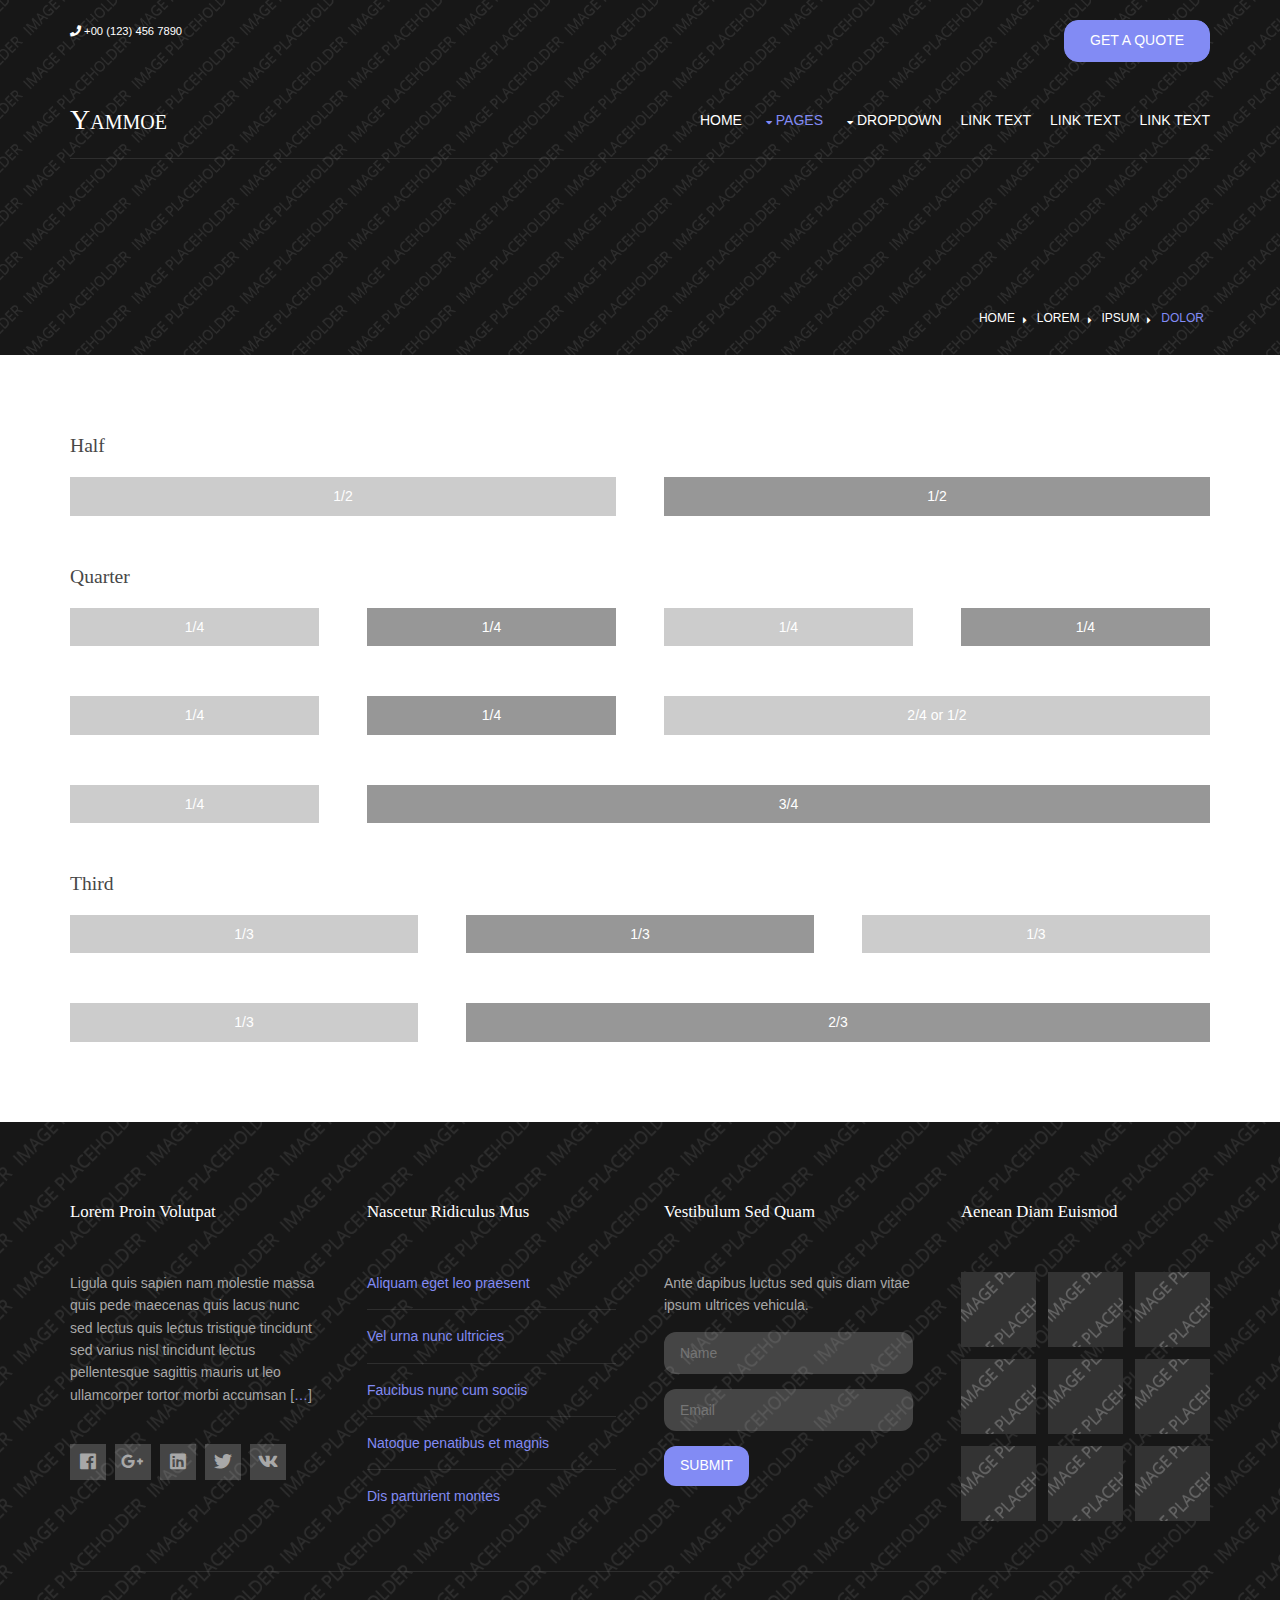
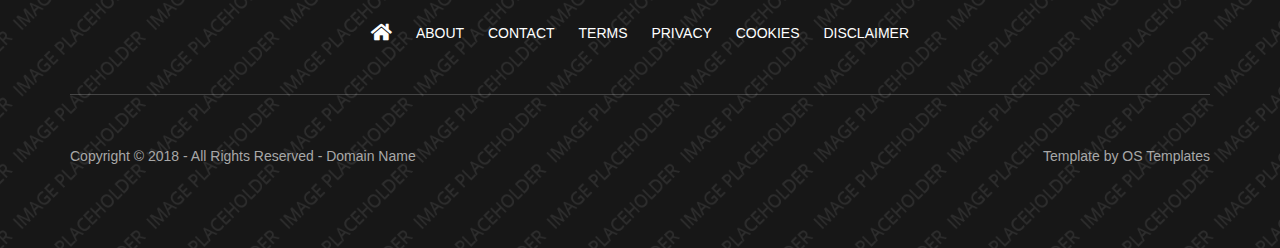
==== pages/basic-grid.html @ 8991c5f6 "first sample" ====
<!DOCTYPE html>
<!--
Template Name: Yammoe
Author: <a href="https://www.os-templates.com/">OS Templates</a>
Author URI: https://www.os-templates.com/
Copyright: OS-Templates.com
Licence: Free to use under our free template licence terms
Licence URI: https://www.os-templates.com/template-terms
-->
<html lang="">
<!-- To declare your language - read more here: https://www.w3.org/International/questions/qa-html-language-declarations -->
<head>
<title>Yammoe | Pages | Basic Grid</title>
<meta charset="utf-8">
<meta name="viewport" content="width=device-width, initial-scale=1.0, maximum-scale=1.0, user-scalable=no">
<link href="../layout/styles/layout.css" rel="stylesheet" type="text/css" media="all">
<style type="text/css">
/* DEMO ONLY */
.container .demo{text-align:center;}
.container .demo div{padding:8px 0;}
.container .demo div:nth-child(odd){color:#FFFFFF; background:#CCCCCC;}
.container .demo div:nth-child(even){color:#FFFFFF; background:#979797;}
@media screen and (max-width:900px){.container .demo div{margin-bottom:0;}}
/* DEMO ONLY */
</style>
</head>
<body id="top">
<!-- ################################################################################################ -->
<!-- ################################################################################################ -->
<!-- ################################################################################################ -->
<!-- Top Background Image Wrapper -->
<div class="bgded overlay" style="background-image:url('../images/demo/backgrounds/01.png');"> 
  <!-- ################################################################################################ -->
  <div class="wrapper row0">
    <div id="topbar" class="hoc clear"> 
      <!-- ################################################################################################ -->
      <p class="fl_left nospace"><i class="fas fa-phone"></i> +00 (123) 456 7890</p>
      <p class="fl_right nospace"><a class="btn" href="#">Get A Quote</a></p>
      <!-- ################################################################################################ -->
    </div>
  </div>
  <!-- ################################################################################################ -->
  <!-- ################################################################################################ -->
  <!-- ################################################################################################ -->
  <div class="wrapper row1">
    <header id="header" class="hoc clear">
      <div id="logo" class="fl_left"> 
        <!-- ################################################################################################ -->
        <h1><a href="../index.html">Yammoe</a></h1>
        <!-- ################################################################################################ -->
      </div>
      <nav id="mainav" class="fl_right"> 
        <!-- ################################################################################################ -->
        <ul class="clear">
          <li><a href="../index.html">Home</a></li>
          <li class="active"><a class="drop" href="#">Pages</a>
            <ul>
              <li><a href="gallery.html">Gallery</a></li>
              <li><a href="full-width.html">Full Width</a></li>
              <li><a href="sidebar-left.html">Sidebar Left</a></li>
              <li><a href="sidebar-right.html">Sidebar Right</a></li>
              <li class="active"><a href="basic-grid.html">Basic Grid</a></li>
              <li><a href="font-icons.html">Font Icons</a></li>
            </ul>
          </li>
          <li><a class="drop" href="#">Dropdown</a>
            <ul>
              <li><a href="#">Level 2</a></li>
              <li><a class="drop" href="#">Level 2 + Drop</a>
                <ul>
                  <li><a href="#">Level 3</a></li>
                  <li><a href="#">Level 3</a></li>
                  <li><a href="#">Level 3</a></li>
                </ul>
              </li>
              <li><a href="#">Level 2</a></li>
            </ul>
          </li>
          <li><a href="#">Link Text</a></li>
          <li><a href="#">Link Text</a></li>
          <li><a href="#">Link Text</a></li>
        </ul>
        <!-- ################################################################################################ -->
      </nav>
    </header>
  </div>
  <!-- ################################################################################################ -->
  <!-- ################################################################################################ -->
  <!-- ################################################################################################ -->
  <div id="breadcrumb" class="hoc clear"> 
    <!-- ################################################################################################ -->
    <ul>
      <li><a href="#">Home</a></li>
      <li><a href="#">Lorem</a></li>
      <li><a href="#">Ipsum</a></li>
      <li><a href="#">Dolor</a></li>
    </ul>
    <!-- ################################################################################################ -->
  </div>
  <!-- ################################################################################################ -->
</div>
<!-- End Top Background Image Wrapper -->
<!-- ################################################################################################ -->
<!-- ################################################################################################ -->
<!-- ################################################################################################ -->
<div class="wrapper row3">
  <main class="hoc container clear"> 
    <!-- main body -->
    <!-- ################################################################################################ -->
    <div class="content"> 
      <!-- ################################################################################################ -->
      <h2>Half</h2>
      <!-- ################################################################################################ -->
      <div class="group btmspace-50 demo">
        <div class="one_half first">1/2</div>
        <div class="one_half">1/2</div>
      </div>
      <!-- ################################################################################################ -->
      <h2>Quarter</h2>
      <!-- ################################################################################################ -->
      <div class="group btmspace-50 demo">
        <div class="one_quarter first">1/4</div>
        <div class="one_quarter">1/4</div>
        <div class="one_quarter">1/4</div>
        <div class="one_quarter">1/4</div>
      </div>
      <div class="group btmspace-50 demo">
        <div class="one_quarter first">1/4</div>
        <div class="one_quarter">1/4</div>
        <div class="two_quarter">2/4 or 1/2</div>
      </div>
      <div class="group btmspace-50 demo">
        <div class="one_quarter first">1/4</div>
        <div class="three_quarter">3/4</div>
      </div>
      <!-- ################################################################################################ -->
      <h2>Third</h2>
      <!-- ################################################################################################ -->
      <div class="group btmspace-50 demo">
        <div class="one_third first">1/3</div>
        <div class="one_third">1/3</div>
        <div class="one_third">1/3</div>
      </div>
      <div class="group demo">
        <div class="one_third first">1/3</div>
        <div class="two_third">2/3</div>
      </div>
      <!-- ################################################################################################ -->
    </div>
    <!-- ################################################################################################ -->
    <!-- / main body -->
    <div class="clear"></div>
  </main>
</div>
<!-- ################################################################################################ -->
<!-- ################################################################################################ -->
<!-- ################################################################################################ -->
<!-- Bottom Background Image Wrapper -->
<div class="bgded overlay" style="background-image:url('../images/demo/backgrounds/01.png');"> 
  <!-- ################################################################################################ -->
  <div class="wrapper row4">
    <footer id="footer" class="hoc clear"> 
      <!-- ################################################################################################ -->
      <div class="group btmspace-50">
        <div class="one_quarter first">
          <h6 class="heading">Lorem proin volutpat</h6>
          <p>Ligula quis sapien nam molestie massa quis pede maecenas quis lacus nunc sed lectus quis lectus tristique tincidunt sed varius nisl tincidunt lectus pellentesque sagittis mauris ut leo ullamcorper tortor morbi accumsan [<a href="#">&hellip;</a>]</p>
          <ul class="faico clear">
            <li><a class="faicon-facebook" href="#"><i class="fab fa-facebook"></i></a></li>
            <li><a class="faicon-google-plus" href="#"><i class="fab fa-google-plus-g"></i></a></li>
            <li><a class="faicon-linkedin" href="#"><i class="fab fa-linkedin"></i></a></li>
            <li><a class="faicon-twitter" href="#"><i class="fab fa-twitter"></i></a></li>
            <li><a class="faicon-vk" href="#"><i class="fab fa-vk"></i></a></li>
          </ul>
        </div>
        <div class="one_quarter">
          <h6 class="heading">Nascetur ridiculus mus</h6>
          <ul class="nospace linklist">
            <li><a href="#">Aliquam eget leo praesent</a></li>
            <li><a href="#">Vel urna nunc ultricies</a></li>
            <li><a href="#">Faucibus nunc cum sociis</a></li>
            <li><a href="#">Natoque penatibus et magnis</a></li>
            <li><a href="#">Dis parturient montes</a></li>
          </ul>
        </div>
        <div class="one_quarter">
          <h6 class="heading">Vestibulum sed quam</h6>
          <p class="nospace btmspace-15">Ante dapibus luctus sed quis diam vitae ipsum ultrices vehicula.</p>
          <form action="#" method="post">
            <fieldset>
              <legend>Newsletter:</legend>
              <input class="btmspace-15" type="text" value="" placeholder="Name">
              <input class="btmspace-15" type="text" value="" placeholder="Email">
              <button class="btn" type="submit" value="submit">Submit</button>
            </fieldset>
          </form>
        </div>
        <div class="one_quarter">
          <h6 class="heading">Aenean diam euismod</h6>
          <ul class="nospace clear latestimg">
            <li><a class="imgover" href="#"><img src="../images/demo/100x100.png" alt=""></a></li>
            <li><a class="imgover" href="#"><img src="../images/demo/100x100.png" alt=""></a></li>
            <li><a class="imgover" href="#"><img src="../images/demo/100x100.png" alt=""></a></li>
            <li><a class="imgover" href="#"><img src="../images/demo/100x100.png" alt=""></a></li>
            <li><a class="imgover" href="#"><img src="../images/demo/100x100.png" alt=""></a></li>
            <li><a class="imgover" href="#"><img src="../images/demo/100x100.png" alt=""></a></li>
            <li><a class="imgover" href="#"><img src="../images/demo/100x100.png" alt=""></a></li>
            <li><a class="imgover" href="#"><img src="../images/demo/100x100.png" alt=""></a></li>
            <li><a class="imgover" href="#"><img src="../images/demo/100x100.png" alt=""></a></li>
          </ul>
        </div>
      </div>
      <!-- ################################################################################################ -->
      <hr class="btmspace-50">
      <!-- ################################################################################################ -->
      <nav>
        <ul class="nospace">
          <li><a href="../index.html"><i class="fas fa-lg fa-home"></i></a></li>
          <li><a href="#">About</a></li>
          <li><a href="#">Contact</a></li>
          <li><a href="#">Terms</a></li>
          <li><a href="#">Privacy</a></li>
          <li><a href="#">Cookies</a></li>
          <li><a href="#">Disclaimer</a></li>
        </ul>
      </nav>
      <!-- ################################################################################################ -->
    </footer>
  </div>
  <!-- ################################################################################################ -->
  <!-- ################################################################################################ -->
  <!-- ################################################################################################ -->
  <div class="wrapper row5">
    <div id="copyright" class="hoc clear"> 
      <!-- ################################################################################################ -->
      <p class="fl_left">Copyright &copy; 2018 - All Rights Reserved - <a href="#">Domain Name</a></p>
      <p class="fl_right">Template by <a target="_blank" href="https://www.os-templates.com/" title="Free Website Templates">OS Templates</a></p>
      <!-- ################################################################################################ -->
    </div>
  </div>
  <!-- ################################################################################################ -->
</div>
<!-- End Bottom Background Image Wrapper -->
<!-- ################################################################################################ -->
<!-- ################################################################################################ -->
<!-- ################################################################################################ -->
<a id="backtotop" href="#top"><i class="fas fa-chevron-up"></i></a>
<!-- JAVASCRIPTS -->
<script src="../layout/scripts/jquery.min.js"></script>
<script src="../layout/scripts/jquery.backtotop.js"></script>
<script src="../layout/scripts/jquery.mobilemenu.js"></script>
</body>
</html>
---- layout/styles/layout.css ----
@charset "utf-8";
/*
Template Name: Yammoe
Author: <a href="https://www.os-templates.com/">OS Templates</a>
Author URI: https://www.os-templates.com/
Copyright: OS-Templates.com
Licence: Free to use under our free template licence terms
Licence URI: https://www.os-templates.com/template-terms
File: Layout CSS
*/

@import url("fontawesome-free/css/all.css");
@import url("framework.css");

/* Rows
--------------------------------------------------------------------------------------------------------------- */
.row0, .row0 a{}
.row1, .row1 a{}
.row2, .row2 a{}
.row3, .row3 a{}
.row4, .row4 a{}
.row5, .row5 a{}


/* Top Bar
--------------------------------------------------------------------------------------------------------------- */
#topbar{padding:20px 0; font-size:.8rem; text-transform:uppercase;}

#topbar ul li{display:inline-block; margin-right:15px;}
#topbar ul li:last-child{margin-right:0;}
#topbar i{line-height:normal;}


/* Header
--------------------------------------------------------------------------------------------------------------- */
#header{border-bottom:1px solid;}

#header #logo{margin:22px 0 0 0;}
#header #logo h1{margin:0; padding:0; font-size:2rem; font-variant:small-caps;}


/* Page Intro
--------------------------------------------------------------------------------------------------------------- */
#pageintro{padding:200px 0;}

#pageintro article{display:block; max-width:60%; margin:0 auto; text-transform:capitalize; text-align:center;}
#pageintro article p:first-of-type{margin:0 0 30px 0; padding:0; font-size:2rem;}
#pageintro .heading{font-size:5rem;}
#pageintro footer{margin-top:50px;}
#pageintro footer .btn{padding:14px 25px 16px; font-size:1.2rem;}


/* Content Area
--------------------------------------------------------------------------------------------------------------- */
.container{padding:80px 0;}

/* Content */
.container .content{}

.sectiontitle{display:block; max-width:55%; margin:0 auto 80px; text-align:center;}
.sectiontitle *{margin:0;}

/* Services - can be more than four */
#services{}
#services li{margin-bottom:50px;}
#services li:nth-last-child(-n+4){margin-bottom:0;}/* Removes bottom margin from the last line of items - margin is restored in the media queries when items stack */
#services li:nth-child(4n+1){margin-left:0; clear:left;}/* Removes the need to add class="first" */
#services article{display:block; padding:30px 15px; text-align:center;}
#services article *{}
#services article i{margin-bottom:30px;}
#services article .heading{}
#services article p{margin-bottom:30px;}

/* Team */
.team{}
.team li:last-child{margin-bottom:0;}/* Used when elements stack in small viewports */
.team figure{display:block; text-align:center;}
.team figure *{margin:0; padding:0;}
.team figure a{}
.team figure img{}
.team figure figcaption{padding:20px 10px; line-height:1; border:solid; border-width:0 1px 1px 1px;}
.team figure strong{display:block; margin-bottom:8px; font-size:1.4rem; font-weight:400;}
.team figure em{display:block; font-style:normal; font-size:.8rem;}

/* Points */
.points{padding:50px; border-radius:50px 0;}
.points ul{padding-top:15px;}
.points li{position:relative; min-height:60px; margin:0 0 30px 0; padding:5px 0 0 80px; line-height:1;}
.points li:last-child{margin:0;}/* Used when elements stack in small viewports */
.points li i{position:absolute; top:0; left:0; width:60px; height:60px; line-height:60px; font-size:20px; text-align:center; border-radius:50%;}
.points li .heading{margin:0 0 10px 0;}
.points li p{margin:0; line-height:1.4rem;}

/* Testimonials */
#testimonials{}
#testimonials article{text-align:center;}
#testimonials article *{margin:0; padding:0;}
#testimonials article figure{display:inline-block; margin-bottom:20px;}
#testimonials article figure img{float:left; margin-right:15px; border-radius:50%;}
#testimonials article figure figcaption{float:left; margin-top:30px; font-size:1.4rem; text-align:left;}
#testimonials article figure figcaption .heading{font-size:1.4rem;}
#testimonials article figure figcaption em{display:block; margin-top:-5px; font-size:.8rem; font-style:normal;}
#testimonials article blockquote{margin-bottom:20px; padding:20px; border-radius:25px 0;}
#testimonials article blockquote::before{top:15px; left:15px; font-size:30px; line-height:30px;}

/* Latest */
#latest{}
#latest > li:last-child{margin-bottom:0;}/* Used when elements stack in small viewports */
#latest article{text-align:center;}
#latest article .heading{margin:0 0 8px 0;}
#latest article .meta{display:block; margin:0 0 20px 0;}
#latest article .meta li{display:inline-block; margin-right:5px; padding-right:10px; border-right:1px solid red; font-size:.8rem;}
#latest article .meta li:last-child{margin-right:0; padding-right:0; border-right:none;}
#latest article .meta li i{margin-right:5px;}
#latest article figure{}
#latest article figure > a{margin-bottom:20px;}
#latest article figure figcaption{}
#latest article figure figcaption p{margin:0 0 20px 0;}
#latest article figure figcaption footer{}

/* Comments */
#comments ul{margin:0 0 40px 0; padding:0; list-style:none;}
#comments li{margin:0 0 10px 0; padding:15px;}
#comments .avatar{float:right; margin:0 0 10px 10px; padding:3px; border:1px solid;}
#comments address{font-weight:bold;}
#comments time{font-size:smaller;}
#comments .comcont{display:block; margin:0; padding:0;}
#comments .comcont p{margin:10px 5px 10px 0; padding:0;}

#comments form{display:block; width:100%;}
#comments input, #comments textarea{width:100%; padding:10px; border:1px solid;}
#comments textarea{overflow:auto;}
#comments div{margin-bottom:15px;}
#comments input[type="submit"], #comments input[type="reset"]{display:inline-block; width:auto; min-width:150px; margin:0; padding:8px 5px; cursor:pointer;}

/* Sidebar */
.container .sidebar{}

.sidebar .sdb_holder{margin-bottom:50px;}
.sidebar .sdb_holder:last-child{margin-bottom:0;}


/* Footer
--------------------------------------------------------------------------------------------------------------- */
#footer{padding:80px 0 50px;}

#footer .heading{margin-bottom:50px; font-size:1.2rem;}
#footer p + .faico{margin-top:30px;}

#footer input, #footer button{border:1px solid;}
#footer input{display:block; width:100%; padding:12px 15px;}
#footer button{padding:10px 15px 12px; font-size:1rem;}

#footer .linklist li{display:block; margin-bottom:15px; padding:0 0 15px 0; border-bottom:1px solid;}
#footer .linklist li:last-child{margin:0; padding:0; border:none;}
#footer .linklist li::before, #footer .linklist li::after{display:table; content:"";}
#footer .linklist li, #footer .linklist li::after{clear:both;}

#footer .latestimg{}
#footer .latestimg > li{display:inline-block; float:left; width:30%; margin:0 0 5% 5%;}
#footer .latestimg > li:nth-last-child(-n+3){margin-bottom:0;}/* Removes bottom margin from the last three items - margin is restored in the media queries when items stack */
#footer .latestimg > li:nth-child(3n+1){margin-left:0; clear:left;}/* Removes the need to add class="first" */
#footer .latestimg > li img{width:100%;}/* Force the image to resize to take the full space - may have to be changed for tablets, depends on personal preference */
#footer .latestimg > li a.imgover{display:block;}

#footer nav{display:block; text-align:center; text-transform:uppercase;}
#footer nav li{display:inline; margin-right:20px;}
#footer nav li:last-child{margin-right:0;}


/* Copyright
--------------------------------------------------------------------------------------------------------------- */
#copyright{padding:50px 0 80px; border-top:1px solid;}
#copyright *{margin:0; padding:0;}


/* Add roundness to certain items
Settings are all different due to the optical similarity needed for different sized elements
Delete this section if roundness is not wanted / required
--------------------------------------------------------------------------------------------------------------- */
.btn{border-radius:14px;}
#footer input, #footer button{border-radius:12px;}


/* Transition Fade
This gives a smooth transition to "ALL" elements used in the layout - other than the navigation form used in mobile devices
If you don't want it to fade all elements, you have to list the ones you want to be faded individually
Delete it completely to stop fading
--------------------------------------------------------------------------------------------------------------- */
*, *::before, *::after{transition:all .3s ease-in-out;}
#mainav form *{transition:none !important;}


/* ------------------------------------------------------------------------------------------------------------ */
/* ------------------------------------------------------------------------------------------------------------ */
/* ------------------------------------------------------------------------------------------------------------ */
/* ------------------------------------------------------------------------------------------------------------ */
/* ------------------------------------------------------------------------------------------------------------ */


/* Navigation
--------------------------------------------------------------------------------------------------------------- */
nav ul, nav ol{margin:0; padding:0; list-style:none;}

#mainav, #breadcrumb, .sidebar nav{line-height:normal;}
#mainav .drop::after, #mainav li li .drop::after, #breadcrumb li a::after, .sidebar nav a::after{position:absolute; font-family:"Font Awesome 5 Free"; font-weight:900; font-size:10px; line-height:10px;}

/* Top Navigation */
#mainav{}
#mainav ul{text-transform:uppercase;}
#mainav ul ul{position:absolute; width:180px; text-transform:none; z-index:9999;}
#mainav ul ul ul{left:180px; top:0;}
#mainav li{display:inline-block; position:relative; margin:0 15px 0 0; padding:0;}
#mainav li:last-child{margin-right:0;}
#mainav li li{width:100%; margin:0;}
#mainav li a{display:block; padding:30px 0;}
#mainav li li a{border:solid; border-width:0 0 1px 0;}
#mainav .drop{padding-left:15px;}
#mainav li li a, #mainav li li .drop{display:block; margin:0; padding:10px 15px;}
#mainav .drop::after, #mainav li li .drop::after{content:"\f0d7";}
#mainav .drop::after{top:35px; left:5px;}
#mainav li li .drop::after{top:15px; left:5px;}
#mainav ul ul{visibility:hidden; opacity:0;}
#mainav ul li:hover > ul{visibility:visible; opacity:1;}

#mainav form{display:none; width:100%; margin:0; padding:0;}
#mainav form select, #mainav form select option{display:block; cursor:pointer; outline:none;}
#mainav form select{width:100%; padding:5px; border:1px solid;}
#mainav form select option{margin:5px; padding:0; border:none;}

/* Breadcrumb */
#breadcrumb{padding:150px 0 30px; text-align:right;}
#breadcrumb ul{margin:0; padding:0; list-style:none; text-transform:uppercase;}
#breadcrumb li{display:inline-block; margin:0 6px 0 0; padding:0;}
#breadcrumb li a{display:block; position:relative; margin:0; padding:0 12px 0 0; font-size:12px;}
#breadcrumb li a::after{top:4px; right:0; content:"\f0da";}
#breadcrumb li:last-child a{margin:0; padding:0;}
#breadcrumb li:last-child a::after{display:none;}
#breadcrumb .heading{margin:0; font-size:2rem;}

/* Sidebar Navigation */
.sidebar nav{display:block; width:100%;}
.sidebar nav li{margin:0 0 3px 0; padding:0;}
.sidebar nav a{display:block; position:relative; margin:0; padding:5px 10px 5px 15px; text-decoration:none; border:solid; border-width:0 0 1px 0;}
.sidebar nav a::after{top:10px; left:5px; content:"\f0da";}
.sidebar nav ul ul a{padding-left:35px;}
.sidebar nav ul ul a::after{left:25px;}
.sidebar nav ul ul ul a{padding-left:55px;}
.sidebar nav ul ul ul a::after{left:45px;}

/* Pagination */
.pagination{display:block; width:100%; text-align:center; clear:both;}
.pagination li{display:inline-block; margin:0 2px 0 0;}
.pagination li:last-child{margin-right:0;}
.pagination a, .pagination strong{display:block; padding:8px 11px; border:1px solid; background-clip:padding-box; font-weight:normal;}

/* Back to Top */
#backtotop{z-index:999; display:inline-block; position:fixed; visibility:hidden; bottom:20px; right:20px; width:36px; height:36px; line-height:36px; font-size:16px; text-align:center; opacity:.2;}
#backtotop i{display:block; width:100%; height:100%; line-height:inherit;}
#backtotop.visible{visibility:visible; opacity:.5;}
#backtotop:hover{opacity:1;}


/* Tables
--------------------------------------------------------------------------------------------------------------- */
table, th, td{border:1px solid; border-collapse:collapse; vertical-align:top;}
table, th{table-layout:auto;}
table{width:100%; margin-bottom:15px;}
th, td{padding:5px 8px;}
td{border-width:0 1px;}


/* Gallery
--------------------------------------------------------------------------------------------------------------- */
#gallery{display:block; width:100%; margin-bottom:50px;}
#gallery figure figcaption{display:block; width:100%; clear:both;}
#gallery li{margin-bottom:30px;}


/* Font Awesome Social Icons
--------------------------------------------------------------------------------------------------------------- */
.faico{margin:0; padding:0; list-style:none;}
.faico li{display:inline-block; margin:8px 5px 0 0; padding:0; line-height:normal;}
.faico li:last-child{margin-right:0;}
.faico a{display:inline-block; width:36px; height:36px; line-height:36px; font-size:18px; text-align:center;}

.faico a{color:inherit; background-color:rgba(255,255,255,.2);}
.faico a:hover{color:#FFFFFF;}

.faicon-dribble:hover{background-color:#EA4C89;}
.faicon-facebook:hover{background-color:#3B5998;}
.faicon-google-plus:hover{background-color:#DB4A39;}
.faicon-linkedin:hover{background-color:#0E76A8;}
.faicon-twitter:hover{background-color:#00ACEE;}
.faicon-vk:hover{background-color:#4E658E;}


/* ------------------------------------------------------------------------------------------------------------ */
/* ------------------------------------------------------------------------------------------------------------ */
/* ------------------------------------------------------------------------------------------------------------ */
/* ------------------------------------------------------------------------------------------------------------ */
/* ------------------------------------------------------------------------------------------------------------ */


/* Colours
--------------------------------------------------------------------------------------------------------------- */
body{color:#A8A8A8; background-color:#202020/* Fallback incase a background image doesn't load */;}
a{color:#828BF4;}
a:active, a:focus{background:transparent !important;}/* IE10 + 11 Bugfix - prevents grey background */
hr, .borderedbox{border-color:#D7D7D7;}
label span{color:#FF0000; background-color:inherit;}
input:focus, textarea:focus, *:required:focus{border-color:#828BF4 !important;}

.overlay{color:#FFFFFF; background-color:inherit;}
.overlay::after{color:inherit; background-color:rgba(0,0,0,.55);}
.overlay.light{color:#474747;}
.overlay.light::after{background-color:rgba(255,255,255,.7);}

.btn, .btn.inverse:hover{color:#FFFFFF; background-color:#828BF4; border-color:#828BF4;}
.btn:hover, .btn.inverse{color:inherit; background-color:transparent; border-color:inherit;}

.imgover:hover::before{background-color:rgba(130,139,244,.3);/* #828BF4 */}
.imgover, .imgover:hover::after{color:#FFFFFF;}


/* Rows */
.row0, .row0 a{}
.row1, .row1 a{}
.row2{color:#474747; background-color:#F4F4F4;}
.row3{color:#474747; background-color:#FFFFFF;}
.row4{color:#A8A8A8;}
.row5, .row5 a{color:#A8A8A8;}


/* Header */
#header{border-color:rgba(255,255,255,.1);}
#header #logo a{color:inherit;}


/* Page Intro */
#pageintro{color:#FFFFFF;}


/* Content */
#services article{color:#474747; background-color:#FFFFFF; box-shadow:0px 0px 10px rgba(0,0,0,.1);}

.points{color:#474747; background-color:#FFFFFF;}
.points li a i{color:inherit; background-color:rgba(130,139,244,.1)/* #828BF4 */;}
.points li:hover a i{color:#FFFFFF; background-color:#828BF4;}

.team figure figcaption{color:#474747; background-color:#FFFFFF; border-color:#D7D7D7;}

#testimonials article blockquote{color:#474747; background-color:#FFFFFF;}
#testimonials article blockquote::before{color:rgba(0,0,0,.05);}

#latest article .meta li{border-color:rgba(0,0,0,.1);}


/* Footer */
#footer .heading{color:#FFFFFF;}
#footer hr, #footer .borderedbox, #footer .linklist li{border-color:rgba(255,255,255,.1);}

#footer input, #footer button{border-color:transparent;}
#footer input{color:#FFFFFF; background-color:rgba(255,255,255,.2);}
#footer input:focus{background-color:#828BF4;}
#footer button{color:#FFFFFF; background-color:#828BF4;}
#footer button:hover{color:inherit; background-color:transparent; border-color:inherit;}

#footer nav a{color:#FFFFFF;}
#footer nav a:hover{color:#828BF4;}


/* Copyright */
#copyright{border-color:rgba(255,255,255,.2);}


/* Navigation */
#mainav li a{color:inherit;}
#mainav .active a, #mainav a:hover, #mainav li:hover > a{color:#828BF4; background-color:inherit;}
#mainav li li a, #mainav .active li a{color:#FFFFFF; background-color:rgba(130,139,244,.5); border-color:rgba(130,139,244,.5);/* #828BF4 */}
#mainav li li:hover > a, #mainav .active .active > a{color:#FFFFFF; background-color:#828BF4;}
#mainav form select{color:#474747; background-color:#FFFFFF; border-color:#D7D7D7;}

#breadcrumb *{color:#FFFFFF; background-color:inherit;}
#breadcrumb li:last-child a{color:#828BF4;}

.container .sidebar nav a{color:inherit; border-color:#D7D7D7;}
.container .sidebar nav a:hover{color:#828BF4;}

.pagination a, .pagination strong{border-color:#D7D7D7;}
.pagination .current *{color:#FFFFFF; background-color:#828BF4;}

#backtotop{color:#FFFFFF; background-color:#828BF4;}


/* Tables + Comments */
table, th, td, #comments .avatar, #comments input, #comments textarea{border-color:#D7D7D7;}
th{color:#FFFFFF; background-color:#373737;}
tr, #comments li, #comments input[type="submit"], #comments input[type="reset"]{color:inherit; background-color:#FBFBFB;}
tr:nth-child(even), #comments li:nth-child(even){color:inherit; background-color:#F7F7F7;}
table a, #comments a{background-color:inherit;}


/* ------------------------------------------------------------------------------------------------------------ */
/* ------------------------------------------------------------------------------------------------------------ */
/* ------------------------------------------------------------------------------------------------------------ */
/* ------------------------------------------------------------------------------------------------------------ */
/* ------------------------------------------------------------------------------------------------------------ */


/* Media Queries
--------------------------------------------------------------------------------------------------------------- */
@-ms-viewport{width:device-width;}


/* Max Wrapper Width - Laptop, Desktop etc.
--------------------------------------------------------------------------------------------------------------- */
@media screen and (min-width:1140px){
	.hoc{max-width:1140px;}
}

@media screen and (min-width:978px) and (max-width:1140px){
	.hoc{max-width:95%;}
}


/* Mobile Devices
--------------------------------------------------------------------------------------------------------------- */
@media screen and (max-width:978px){
	.hoc{max-width:90%;}

	#topbar{}

	#header{padding:30px 0;}
	#header #logo{margin-top:0;}

	#mainav{}
	#mainav ul{display:none;}
	#mainav form{display:block; margin-top:2px;}

	#breadcrumb{}

	.container{}
	#comments input[type="reset"]{margin-top:10px;}
	.pagination li{display:inline-block; margin:0 5px 5px 0;}

	#footer{}

	#copyright{}
	#copyright p:first-of-type{margin-bottom:10px;}
}

@media screen and (max-width:750px){
	.imgl, .imgr{display:inline-block; float:none; margin:0 0 10px 0;}
	.fl_left, .fl_right{display:block; float:none;}
	.group .group > *:last-child, .clear .clear > *:last-child, .clear .group > *:last-child, .group .clear > *:last-child{margin-bottom:0;}/* Experimental - Needs more testing in different situations, stops double margin when stacking */
	.one_half, .one_third, .two_third, .one_quarter, .two_quarter, .three_quarter{display:block; float:none; width:auto; margin:0 0 30px 0;}

	#topbar, #header{text-align:center;}
	#header #logo{margin:0 0 15px 0;}

	#breadcrumb{text-align:left;}

	#pageintro article{max-width:none;}
	#pageintro .heading{margin-bottom:20px; font-size:2.5rem;}

	.sectiontitle{max-width:none;}
	.sd-third > li{max-width:348px;}/* Restrict the width to the one_third grid element in smaller devices */

	#services li:nth-last-child(-n+4){margin-bottom:50px;}
	#services li:last-child{margin-bottom:0;}
	.team li, #latest > li{margin:0 auto 50px;}
	.points ul{padding-top:0;}

	#footer{}
	#footer .latestimg > li, #footer .latestimg > li:nth-last-child(-n+3){display:inline-block; float:none; width:auto; margin:0 5% 5% 0;}
	#footer .latestimg > li:last-child{margin-bottom:0;}
	#footer .latestimg > li img{width:auto;}
}

@media screen and (max-width:450px){
	.points{padding:35px 25px; border-radius:25px 0;}
	.points li{padding:0;}
	.points li i{position:relative; top:inherit; left:inherit; margin-bottom:20px;}

	#testimonials article figure img{float:none; margin:0 0 20px 0;}
	#testimonials article figure figcaption{float:none; margin:0; text-align:center;}
}

/* Other
--------------------------------------------------------------------------------------------------------------- */
@media screen and (max-width:650px){
	.scrollable{display:block; width:100%; margin:0 0 30px 0; padding:0 0 15px 0; overflow:auto; overflow-x:scroll;}
	.scrollable table{margin:0; padding:0; white-space:nowrap;}

	.inline li{display:block; margin-bottom:10px;}
	.pushright li{margin-right:0;}

	.font-x2{font-size:1.6rem;}
	.font-x3{font-size:1.8rem;}
}
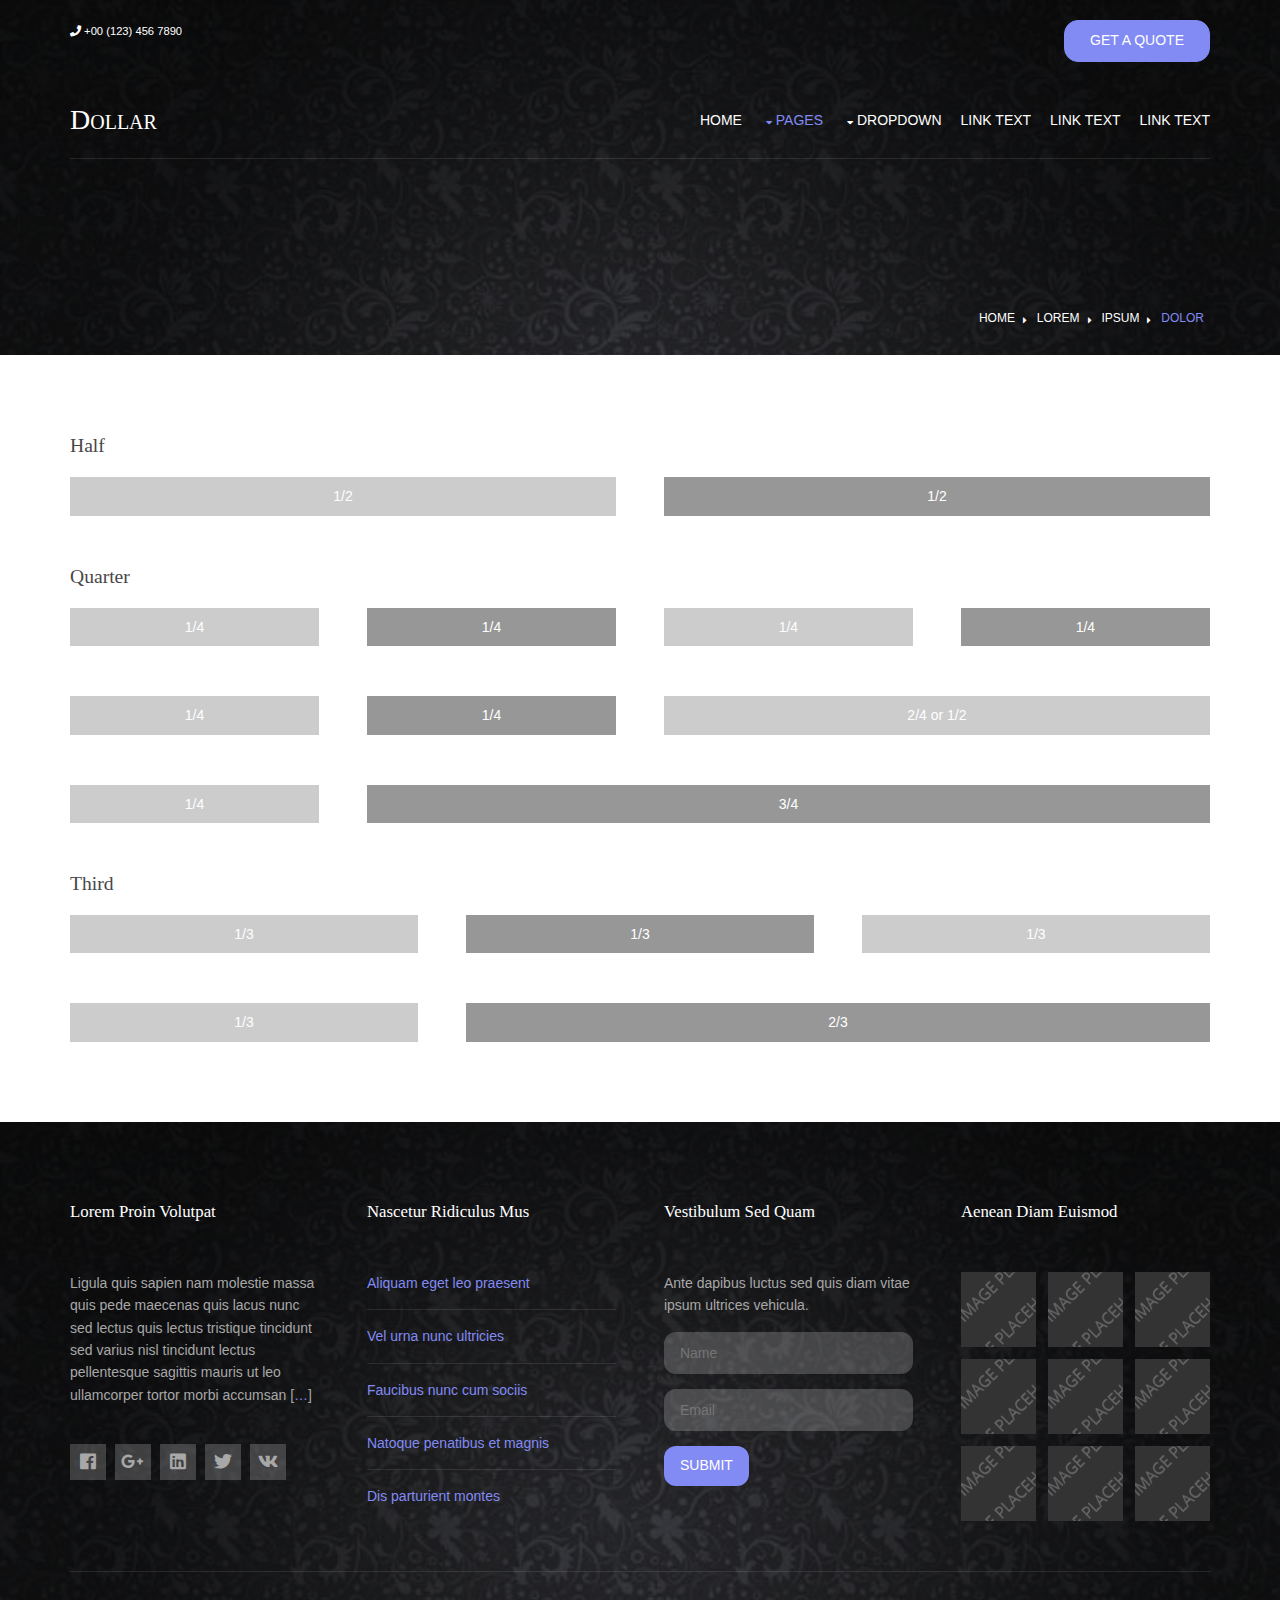
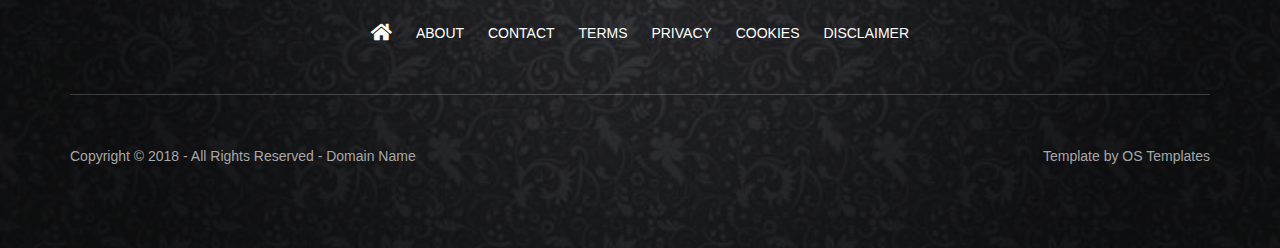
==== commit e565968e: "Dollar" ====
--- a/pages/basic-grid.html
+++ b/pages/basic-grid.html
@@ -1,6 +1,6 @@
 <!DOCTYPE html>
 <!--
-Template Name: Yammoe
+Template Name: Dollar
 Author: <a href="https://www.os-templates.com/">OS Templates</a>
 Author URI: https://www.os-templates.com/
 Copyright: OS-Templates.com
@@ -10,7 +10,7 @@
 <html lang="">
 <!-- To declare your language - read more here: https://www.w3.org/International/questions/qa-html-language-declarations -->
 <head>
-<title>Yammoe | Pages | Basic Grid</title>
+<title>Dollar | Pages | Basic Grid</title>
 <meta charset="utf-8">
 <meta name="viewport" content="width=device-width, initial-scale=1.0, maximum-scale=1.0, user-scalable=no">
 <link href="../layout/styles/layout.css" rel="stylesheet" type="text/css" media="all">
@@ -46,7 +46,7 @@
     <header id="header" class="hoc clear">
       <div id="logo" class="fl_left"> 
         <!-- ################################################################################################ -->
-        <h1><a href="../index.html">Yammoe</a></h1>
+        <h1><a href="../index.html">Dollar</a></h1>
         <!-- ################################################################################################ -->
       </div>
       <nav id="mainav" class="fl_right"> 
